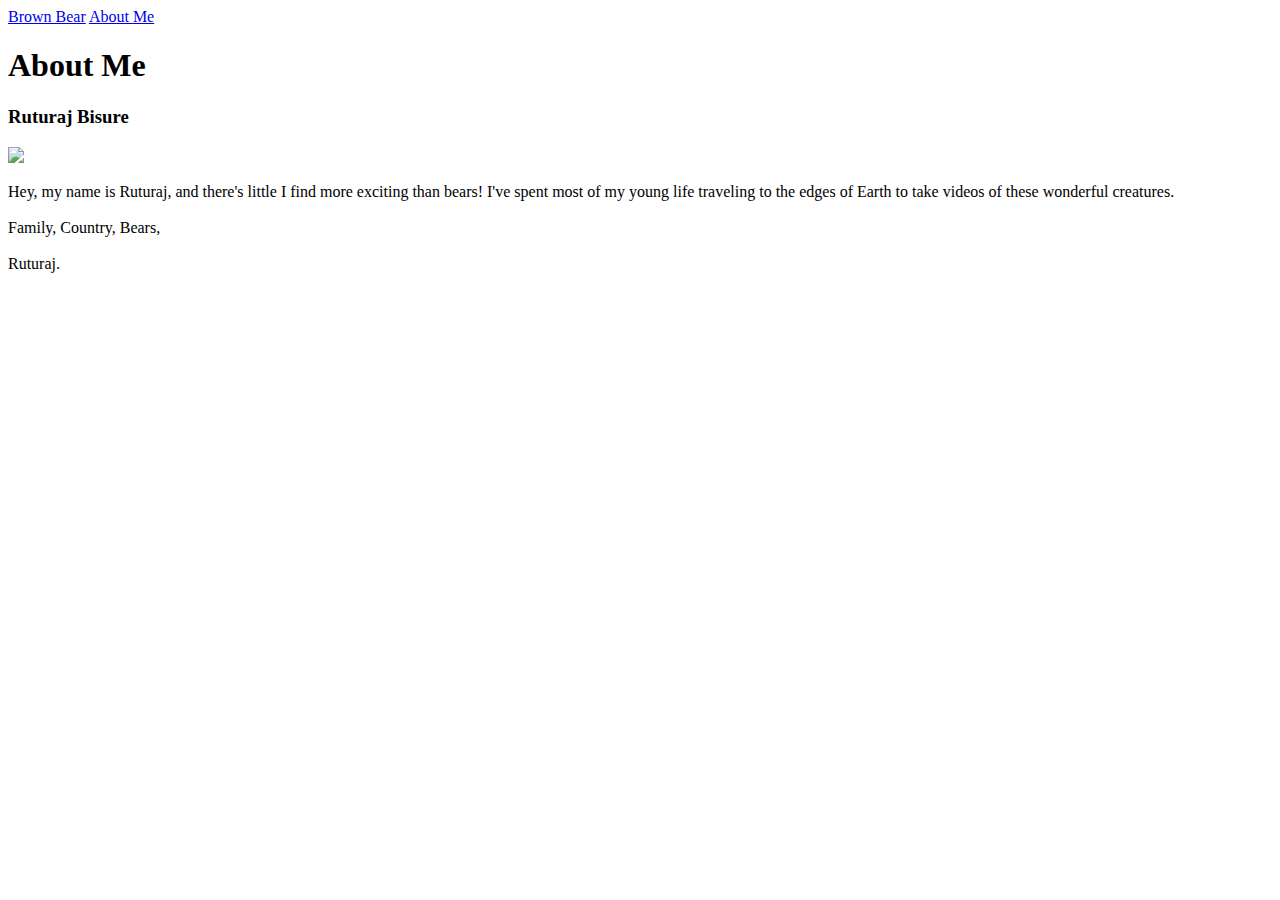
==== aboutme.html @ f8366a34 "Codeacademy HTML tutorial" ====
<!DOCTYPE html>

<html>
<head>
  <title>About Me</title>
</head>
<body>
  <nav>
    <a href="/">Brown Bear</a>
    <!-- web browsers respond to index.html and / the same way -->
    <a href="./aboutme.html">About Me</a>
  </nav>

<h1>About Me</h1>
<h3>Ruturaj Bisure</h3>
<img src="https://s3.amazonaws.com/codecademy-content/courses/web-101/htmlcss1-img_brown-bear-2.jpeg">

  <!-- A section that describes the brown bear -->
  <p>Hey, my name is Ruturaj, and there's little I find more exciting than bears! I've spent most of my young life traveling to the edges of Earth to take videos of these wonderful creatures.   <br /> <br />

  	Family, Country, Bears, <br /> <br />
    Ruturaj.

  </p>
</body>
</html>
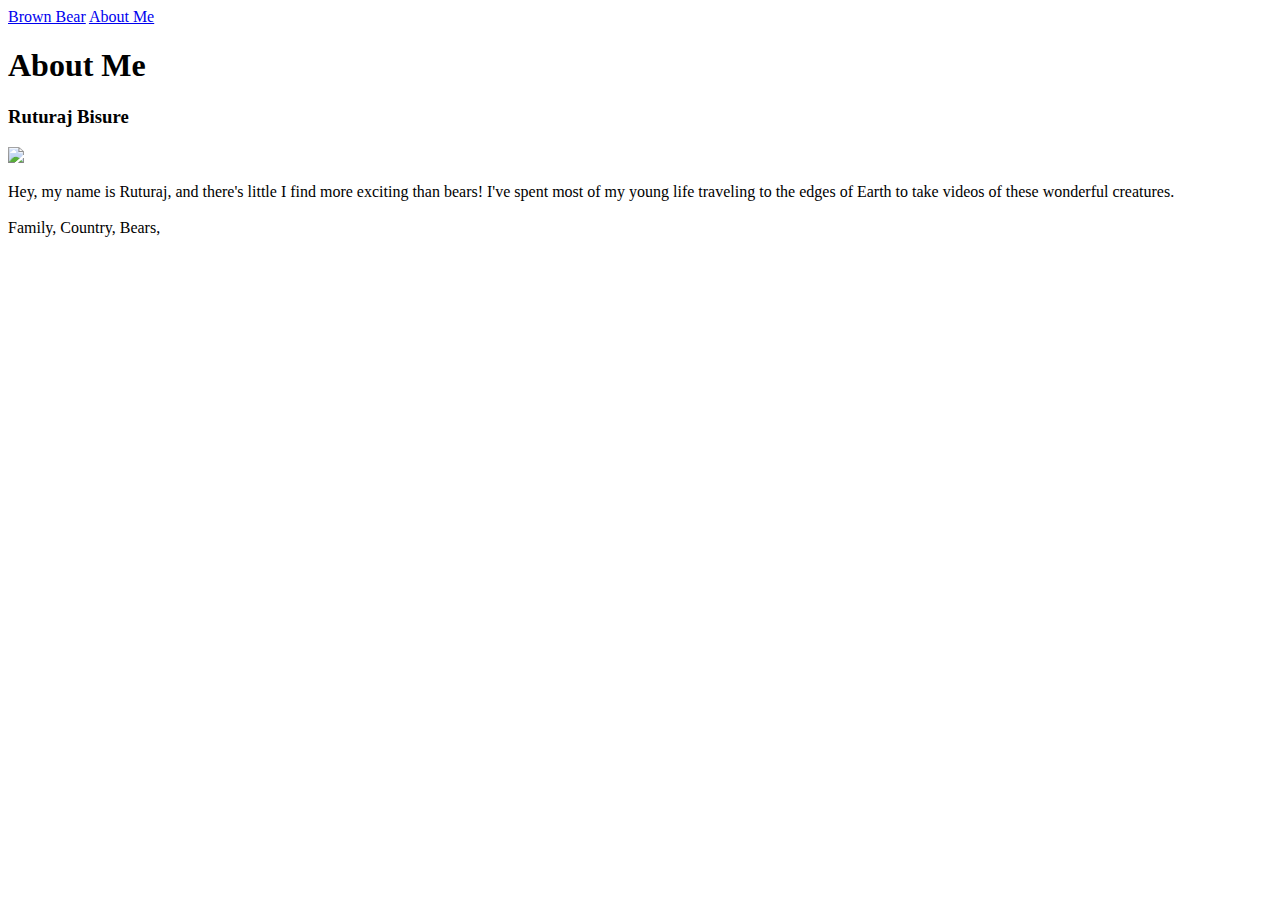
==== commit 18df6a4f: "checking different user commit" ====
--- a/aboutme.html
+++ b/aboutme.html
@@ -19,7 +19,6 @@
   <p>Hey, my name is Ruturaj, and there's little I find more exciting than bears! I've spent most of my young life traveling to the edges of Earth to take videos of these wonderful creatures.   <br /> <br />
 
   	Family, Country, Bears, <br /> <br />
-    Ruturaj.
 
   </p>
 </body>
